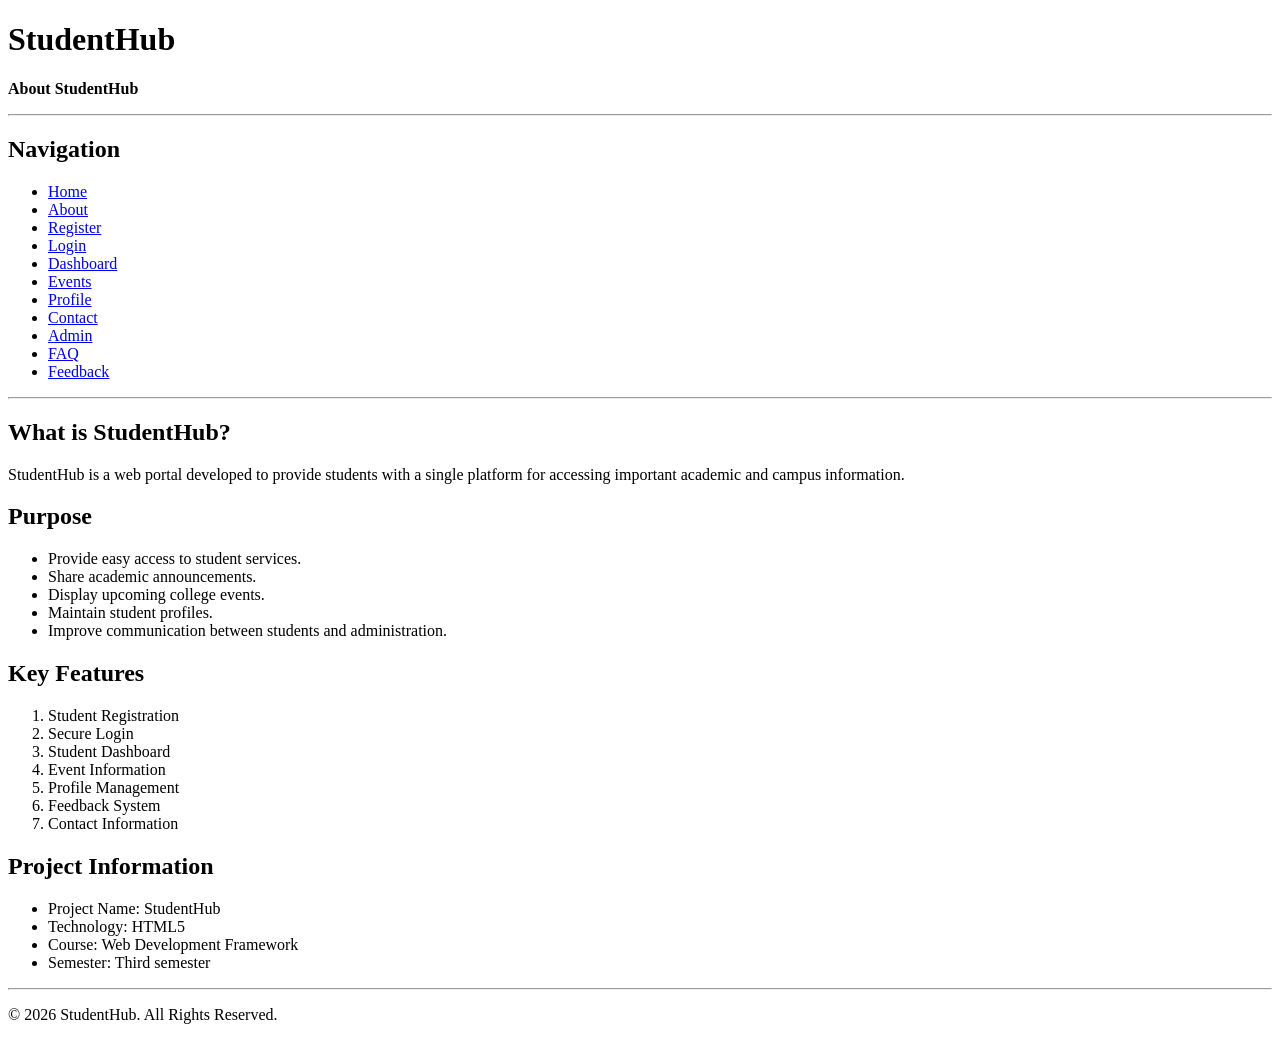
==== Pages/about.html @ d7098df3 "Add files via upload" ====
<!DOCTYPE html>
<html lang="en">

<head>
    <meta charset="UTF-8">
    <meta name="viewport" content="width=device-width, initial-scale=1.0">
    <meta name="description" content="About StudentHub">
    <meta name="author" content="Your Name">
    <title>StudentHub | About</title>
</head>

<body>

    <header>
        <h1>StudentHub</h1>
        <p><strong>About StudentHub</strong></p>
        <hr>
    </header>

    <nav aria-label="Main Navigation">

        <h2>Navigation</h2>

        <ul>
            <li><a href="../index.html">Home</a></li>
            <li><a href="about.html">About</a></li>
            <li><a href="register.html">Register</a></li>
            <li><a href="login.html">Login</a></li>
            <li><a href="dashboard.html">Dashboard</a></li>
            <li><a href="events.html">Events</a></li>
            <li><a href="profile.html">Profile</a></li>
            <li><a href="contact.html">Contact</a></li>
            <li><a href="admin.html">Admin</a></li>
            <li><a href="faq.html">FAQ</a></li>
            <li><a href="feedback.html">Feedback</a></li>
        </ul>

        <hr>

    </nav>

    <main>

        <section>

            <h2>What is StudentHub?</h2>

            <p>
                StudentHub is a web portal developed to provide students with a
                single platform for accessing important academic and campus
                information.
            </p>

        </section>

        <section>

            <h2>Purpose</h2>

            <ul>
                <li>Provide easy access to student services.</li>
                <li>Share academic announcements.</li>
                <li>Display upcoming college events.</li>
                <li>Maintain student profiles.</li>
                <li>Improve communication between students and administration.</li>
            </ul>

        </section>

        <section>

            <h2>Key Features</h2>

            <ol>
                <li>Student Registration</li>
                <li>Secure Login</li>
                <li>Student Dashboard</li>
                <li>Event Information</li>
                <li>Profile Management</li>
                <li>Feedback System</li>
                <li>Contact Information</li>
            </ol>

        </section>

        <aside>

            <h2>Project Information</h2>

            <ul>
                <li>Project Name: StudentHub</li>
                <li>Technology: HTML5</li>
                <li>Course: Web Development Framework</li>
                <li>Semester: Third semester</li>
            </ul>

        </aside>

    </main>

    <hr>

    <footer>

        <p>&copy; 2026 StudentHub. All Rights Reserved.</p>

    </footer>

</body>

</html>
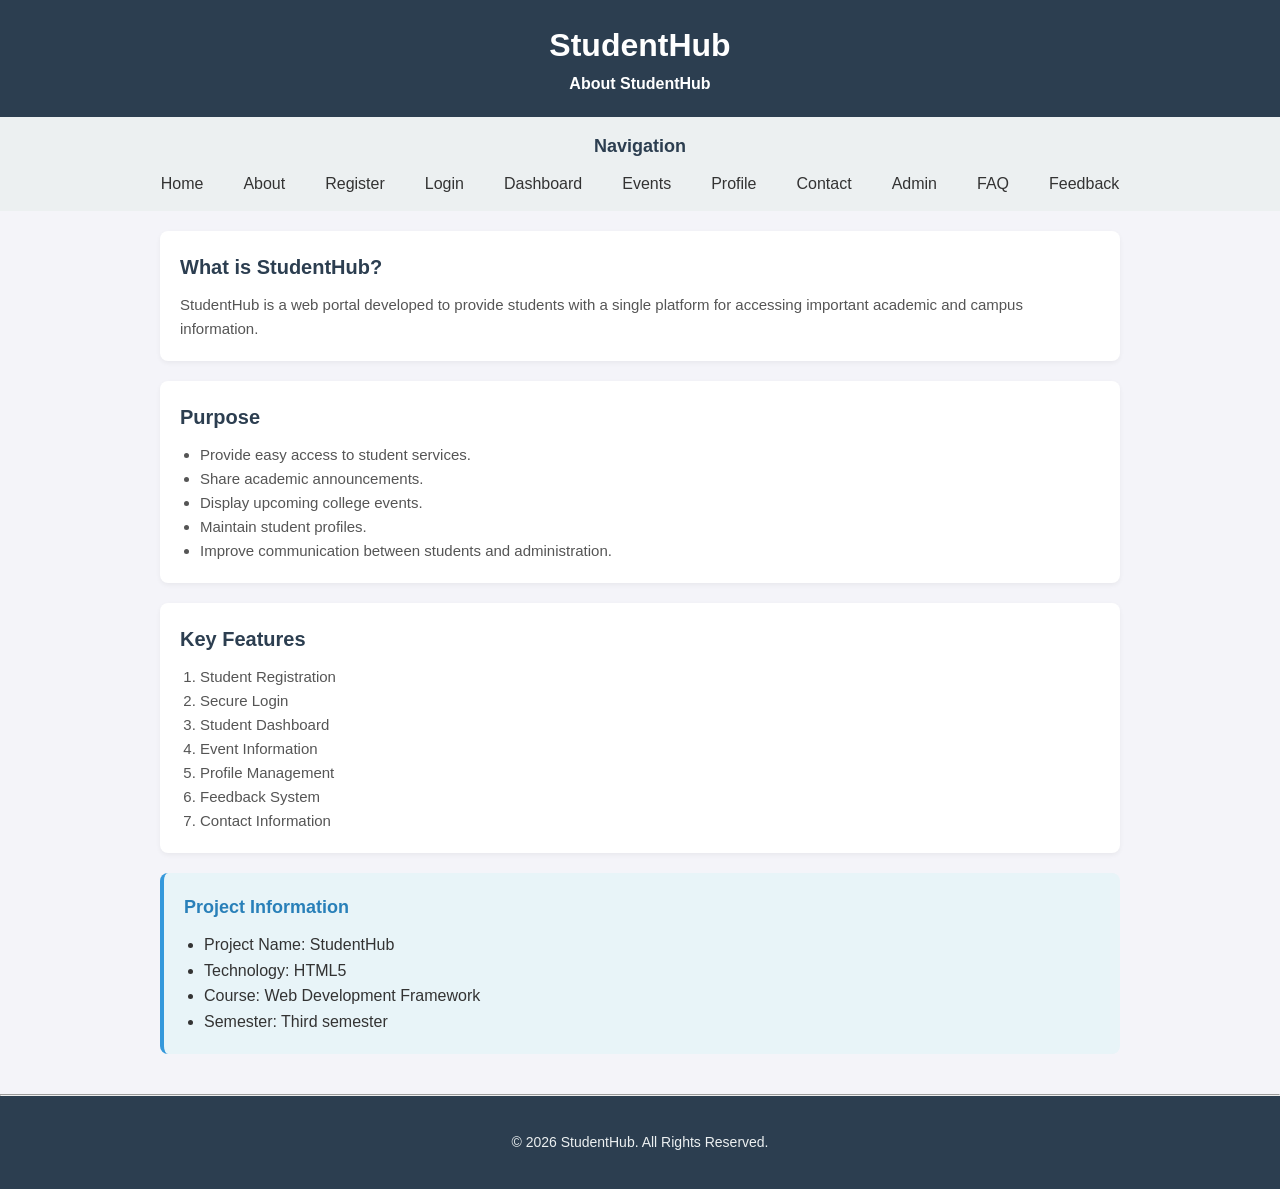
==== commit 578c433b: "Update about.html" ====
--- a/Pages/about.html
+++ b/Pages/about.html
@@ -5,8 +5,10 @@
     <meta charset="UTF-8">
     <meta name="viewport" content="width=device-width, initial-scale=1.0">
     <meta name="description" content="About StudentHub">
-    <meta name="author" content="Your Name">
+    <meta name="author" content="Patel Tanay">
     <title>StudentHub | About</title>
+    <link rel="stylesheet" href="../Assets/CSS/global.css">
+    <link rel="stylesheet" href="../Assets/CSS/about.css">
 </head>
 
 <body>
@@ -108,4 +110,4 @@
 
 </body>
 
-</html>+</html>
--- a/Assets/CSS/global.css
+++ b/Assets/CSS/global.css
@@ -0,0 +1,165 @@
+/* ==========================================================================
+   GLOBAL BASE STYLES & LAYOUT (assets/css/global.css)
+   ========================================================================== */
+
+* {
+    margin: 0;
+    padding: 0;
+    box-sizing: border-box;
+}
+
+body {
+    font-family: Arial, Helvetica, sans-serif;
+    line-height: 1.6;
+    background-color: #f4f4f9;
+    color: #333;
+    display: flex;
+    flex-direction: column;
+    min-height: 100vh;
+}
+
+/* Header */
+header {
+    background-color: #2c3e50;
+    color: #ffffff;
+    text-align: center;
+    padding: 20px;
+}
+
+header hr, nav hr {
+    display: none; /* Hides raw line tags so layout separation is handled via CSS */
+}
+
+/* Navigation */
+nav {
+    background-color: #ecf0f1;
+    padding: 15px;
+}
+
+nav h2 {
+    color: #2c3e50;
+    font-size: 18px;
+    margin-bottom: 10px;
+    text-align: center;
+}
+
+nav ul {
+    list-style: none; /* Removes default bullet points */
+    display: flex;
+    flex-direction: column; /* Stacks links vertically on mobile */
+    gap: 10px;
+    align-items: center;
+}
+
+nav a {
+    color: #333;
+    text-decoration: none; /* Removes default underline */
+    padding: 8px 15px;
+    border-radius: 4px;
+    transition: background-color 0.3s; /* Smooth hover effect */
+}
+
+nav a:hover, nav a.active {
+    background-color: #1abc9c; /* Changes background color on hover or active page */
+    color: #ffffff;
+}
+
+/* Responsive Navigation for Tablets & Desktops */
+@media (min-width: 768px) {
+    nav ul {
+        flex-direction: row; /* Switches links to a horizontal row */
+        justify-content: center;
+        flex-wrap: wrap;
+    }
+}
+
+/* Main Content Layout */
+main {
+    padding: 20px;
+    max-width: 1000px;
+    margin: 0 auto; /* Centers main content on the screen */
+    width: 100%;
+    flex: 1; /* Keeps footer pushed to the bottom on short pages */
+}
+
+main section {
+    background-color: #ffffff;
+    padding: 20px;
+    margin-bottom: 20px;
+    border-radius: 8px;
+    box-shadow: 0 2px 5px rgba(0, 0, 0, 0.05);
+}
+
+main section h2 {
+    color: #2c3e50;
+    margin-bottom: 10px;
+    font-size: 20px;
+}
+
+main section p, main section li {
+    color: #555;
+    font-size: 15px;
+}
+
+main section ul, main section ol {
+    padding-left: 20px; /* Indents list items */
+    margin-top: 10px;
+}
+
+/* Sidebar / Aside Callout Box */
+aside {
+    background-color: #e8f4f8;
+    padding: 20px;
+    border-radius: 8px;
+    margin-bottom: 20px;
+    border-left: 4px solid #3498db;
+}
+
+aside h2 {
+    color: #2980b9;
+    font-size: 18px;
+    margin-bottom: 10px;
+}
+
+aside ul {
+    padding-left: 20px;
+}
+
+aside a {
+    color: #2980b9;
+    text-decoration: none;
+}
+
+aside a:hover {
+    text-decoration: underline;
+}
+
+/* Footer */
+footer {
+    background-color: #2c3e50;
+    color: #ffffff;
+    text-align: center;
+    padding: 30px 20px;
+    margin-top: auto;
+}
+
+footer address {
+    font-style: normal;
+    margin-bottom: 10px;
+    color: #bdc3c7;
+}
+
+footer address a {
+    color: #1abc9c;
+    text-decoration: none;
+}
+
+footer address a:hover {
+    text-decoration: underline;
+}
+
+footer p {
+    margin: 5px 0;
+    font-size: 14px;
+    color: #ecf0f1;
+}
--- a/Assets/CSS/about.css
+++ b/Assets/CSS/about.css
@@ -0,0 +1,52 @@
+
+
+#about-overview p {
+    font-size: 16px;
+    line-height: 1.8;
+}
+
+.feature-list {
+    list-style: none;
+    padding-left: 0;
+    margin-top: 15px;
+}
+
+.feature-list li {
+    padding: 10px 12px;
+    margin-bottom: 8px;
+    background-color: #f8f9fa;
+    border-left: 4px solid #1abc9c;
+    border-radius: 4px;
+}
+
+.feature-list strong {
+    color: #2c3e50;
+}
+
+/* Quick Facts Description Grid */
+.facts-grid {
+    display: grid;
+    grid-template-columns: repeat(auto-fit, minmax(180px, 1fr));
+    gap: 12px;
+    margin-top: 10px;
+}
+
+.facts-grid div {
+    background-color: #ffffff;
+    padding: 10px 14px;
+    border-radius: 6px;
+    border: 1px solid #dcdcdc;
+}
+
+.facts-grid dt {
+    font-size: 12px;
+    text-transform: uppercase;
+    color: #2980b9;
+    font-weight: bold;
+}
+
+.facts-grid dd {
+    font-size: 14px;
+    color: #333;
+    margin-top: 2px;
+}
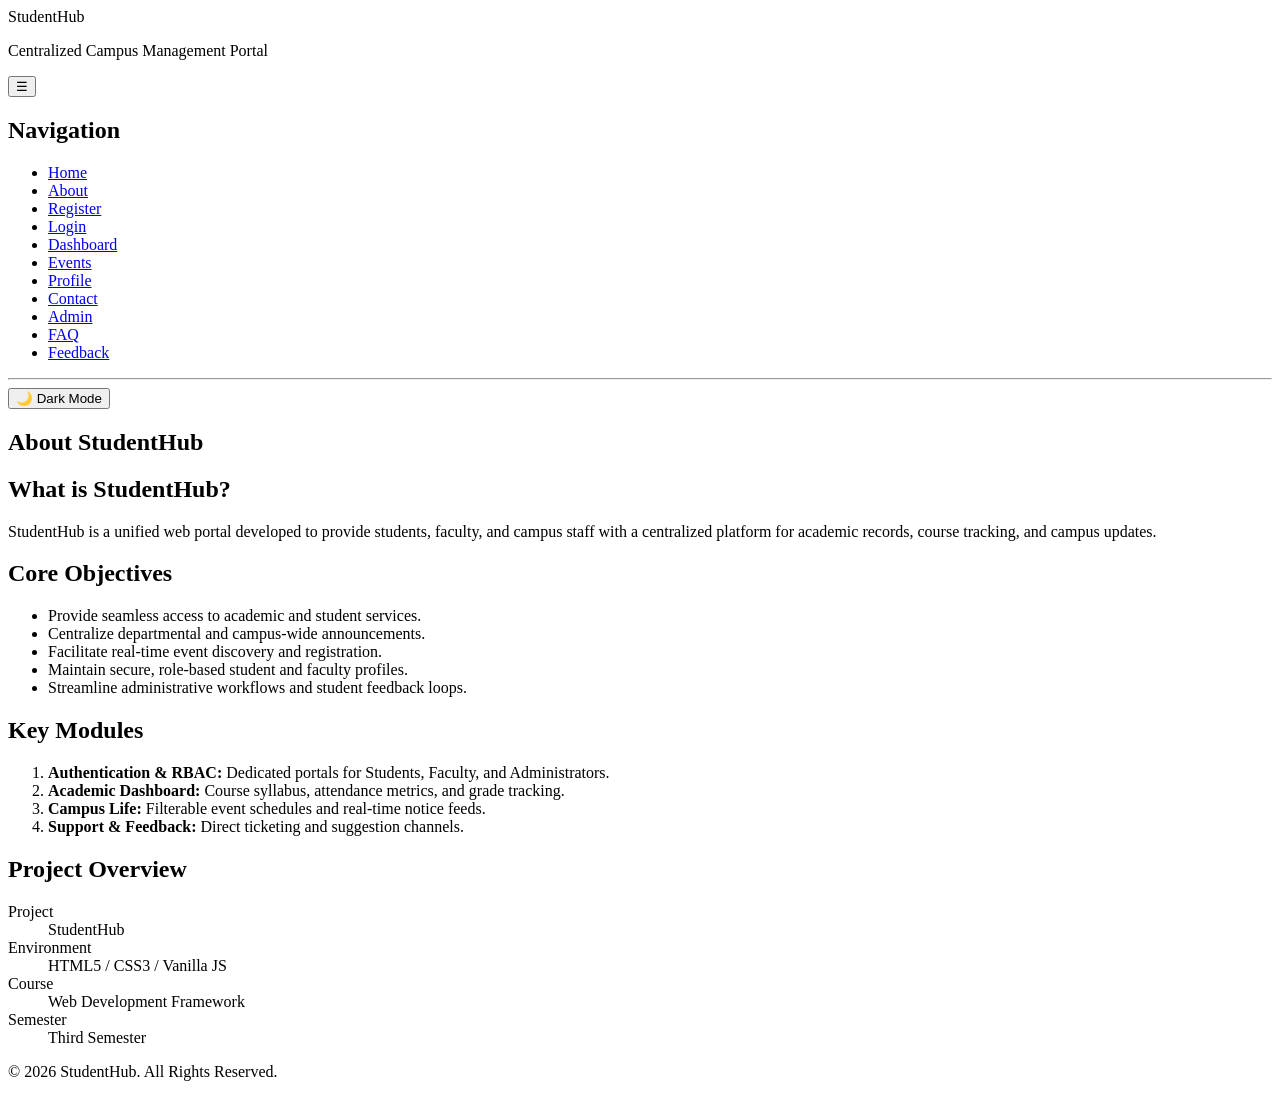
==== commit 713c81c5: "changes being commited collapsible faq dark mode and such updates done" ====
--- a/Pages/about.html
+++ b/Pages/about.html
@@ -4,110 +4,127 @@
 <head>
     <meta charset="UTF-8">
     <meta name="viewport" content="width=device-width, initial-scale=1.0">
-    <meta name="description" content="About StudentHub">
-    <meta name="author" content="Patel Tanay">
+    <meta name="description" content="Learn about StudentHub, a unified portal for academic and campus management.">
+    <meta name="author" content="StudentHub Team">
     <title>StudentHub | About</title>
-    <link rel="stylesheet" href="../Assets/CSS/global.css">
-    <link rel="stylesheet" href="../Assets/CSS/about.css">
+      <!-- Standardized lowercase asset paths -->
+    <link rel="stylesheet" href="../assets/css/global.css">
+    <link rel="stylesheet" href="../assets/css/about.css">
 </head>
 
 <body>
 
-    <header>
-        <h1>StudentHub</h1>
-        <p><strong>About StudentHub</strong></p>
-        <hr>
+    <header class="site-header">
+        <div class="brand">
+            <span class="logo">StudentHub</span>
+            <p class="tagline">Centralized Campus Management Portal</p>
+        </div>
     </header>
 
-    <nav aria-label="Main Navigation">
+    <button type="button"
+        id="menuButton"
+        class="menu-button"
+        aria-label="Open navigation menu">
+    ☰
+</button>
 
-        <h2>Navigation</h2>
+<nav id="mainNav" aria-label="Main Navigation">
 
-        <ul>
-            <li><a href="../index.html">Home</a></li>
-            <li><a href="about.html">About</a></li>
-            <li><a href="register.html">Register</a></li>
-            <li><a href="login.html">Login</a></li>
-            <li><a href="dashboard.html">Dashboard</a></li>
-            <li><a href="events.html">Events</a></li>
-            <li><a href="profile.html">Profile</a></li>
-            <li><a href="contact.html">Contact</a></li>
-            <li><a href="admin.html">Admin</a></li>
-            <li><a href="faq.html">FAQ</a></li>
-            <li><a href="feedback.html">Feedback</a></li>
-        </ul>
+    <h2>Navigation</h2>
 
-        <hr>
+    <ul>
+        <li><a href="../index.html">Home</a></li>
+        <li><a href="about.html">About</a></li>
+        <li><a href="register.html">Register</a></li>
+        <li><a href="login.html">Login</a></li>
+        <li><a href="dashboard.html">Dashboard</a></li>
+        <li><a href="events.html">Events</a></li>
+        <li><a href="profile.html">Profile</a></li>
+        <li><a href="contact.html">Contact</a></li>
+        <li><a href="admin.html">Admin</a></li>
+        <li><a href="faq.html">FAQ</a></li>
+        <li><a href="feedback.html">Feedback</a></li>
+    </ul>
 
-    </nav>
+    <hr>
 
-    <main>
+</nav>
 
-        <section>
+    <main id="main-content">
+        <button type="button" id="themeButton" class="theme-button" aria-label="Toggle dark mode">
+    🌙 Dark Mode
+</button>
 
-            <h2>What is StudentHub?</h2>
+        <article class="content-body">
+            <header class="page-title">
+                <h1>About StudentHub</h1>
+            </header>
 
-            <p>
-                StudentHub is a web portal developed to provide students with a
-                single platform for accessing important academic and campus
-                information.
-            </p>
+            <section id="about-overview">
+                <h2>What is StudentHub?</h2>
+                <p>
+                    StudentHub is a unified web portal developed to provide students, faculty, 
+                    and campus staff with a centralized platform for academic records, 
+                    course tracking, and campus updates.
+                </p>
+            </section>
 
-        </section>
+            <section id="about-purpose">
+                <h2>Core Objectives</h2>
+                <ul class="styled-list">
+                    <li>Provide seamless access to academic and student services.</li>
+                    <li>Centralize departmental and campus-wide announcements.</li>
+                    <li>Facilitate real-time event discovery and registration.</li>
+                    <li>Maintain secure, role-based student and faculty profiles.</li>
+                    <li>Streamline administrative workflows and student feedback loops.</li>
+                </ul>
+            </section>
 
-        <section>
+            <section id="about-features">
+                <h2>Key Modules</h2>
+                <ol class="feature-list">
+                    <li><strong>Authentication &amp; RBAC:</strong> Dedicated portals for Students, Faculty, and Administrators.</li>
+                    <li><strong>Academic Dashboard:</strong> Course syllabus, attendance metrics, and grade tracking.</li>
+                    <li><strong>Campus Life:</strong> Filterable event schedules and real-time notice feeds.</li>
+                    <li><strong>Support &amp; Feedback:</strong> Direct ticketing and suggestion channels.</li>
+                </ol>
+            </section>
 
-            <h2>Purpose</h2>
+        </article>
 
-            <ul>
-                <li>Provide easy access to student services.</li>
-                <li>Share academic announcements.</li>
-                <li>Display upcoming college events.</li>
-                <li>Maintain student profiles.</li>
-                <li>Improve communication between students and administration.</li>
-            </ul>
-
-        </section>
-
-        <section>
-
-            <h2>Key Features</h2>
-
-            <ol>
-                <li>Student Registration</li>
-                <li>Secure Login</li>
-                <li>Student Dashboard</li>
-                <li>Event Information</li>
-                <li>Profile Management</li>
-                <li>Feedback System</li>
-                <li>Contact Information</li>
-            </ol>
-
-        </section>
-
-        <aside>
-
-            <h2>Project Information</h2>
-
-            <ul>
-                <li>Project Name: StudentHub</li>
-                <li>Technology: HTML5</li>
-                <li>Course: Web Development Framework</li>
-                <li>Semester: Third semester</li>
-            </ul>
-
+        <!-- Sidebar / Supplementary Metadata -->
+        <aside class="project-sidebar" aria-label="Project Metadata">
+            <h2>Project Overview</h2>
+            <dl class="facts-grid">
+                <div>
+                    <dt>Project</dt>
+                    <dd>StudentHub</dd>
+                </div>
+                <div>
+                    <dt>Environment</dt>
+                    <dd>HTML5 / CSS3 / Vanilla JS</dd>
+                </div>
+                <div>
+                    <dt>Course</dt>
+                    <dd>Web Development Framework</dd>
+                </div>
+                <div>
+                    <dt>Semester</dt>
+                    <dd>Third Semester</dd>
+                </div>
+            </dl>
         </aside>
 
     </main>
 
-    <hr>
-
-    <footer>
-
+    <footer class="site-footer">
         <p>&copy; 2026 StudentHub. All Rights Reserved.</p>
-
     </footer>
 
+    <!-- Global JS hook ready for future modules -->
+    <script src="../assets/js/main.js" defer></script>
+    <script src="../Assets/JS/menu.js"></script>
+    <script src="../Assets/JS/theme.js"></script>
 </body>
 
-</html>
+</html>
